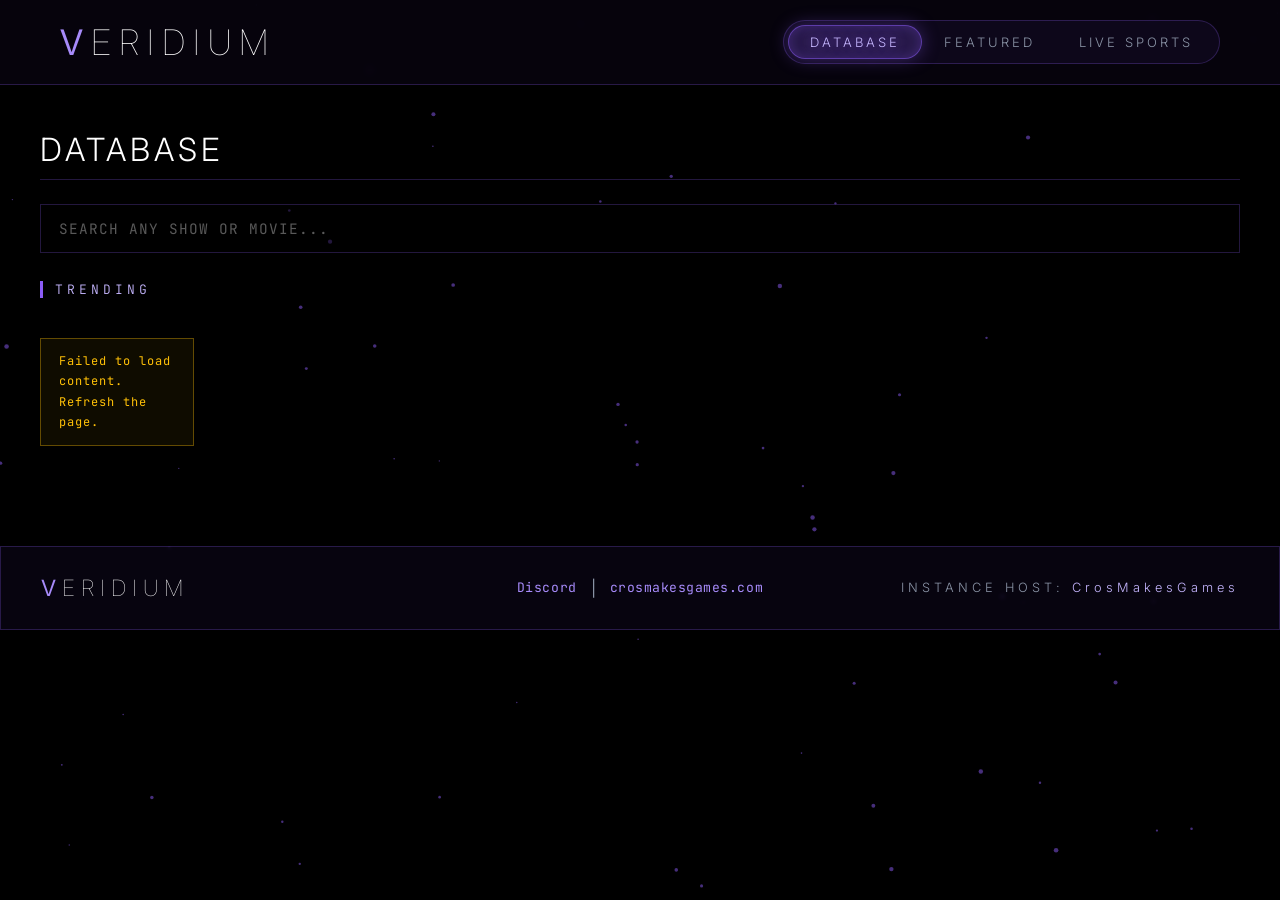
==== database.html @ 0032fe70 "veridiumfix2" ====
<!DOCTYPE html>
<html lang="en">
<head>
    <meta charset="UTF-8" />
    <meta name="viewport" content="width=device-width, initial-scale=1.0">
    <title>Database - Veridium</title>
    <link rel="icon" href="data:image/svg+xml,%3Csvg xmlns='http://www.w3.org/2000/svg' viewBox='0 0 32 32'%3E%3Crect width='32' height='32' fill='%23000'/%3E%3Cpath d='M8 6 L16 26 L24 6 L20 6 L16 17 L12 6 Z' fill='%238B5CF6'/%3E%3C/svg%3E">
    <link href="https://fonts.googleapis.com/css2?family=Inter:wght@100;300;400;600&family=JetBrains+Mono:wght@300;700&display=swap" rel="stylesheet">
    <link rel="stylesheet" href="style.css">
    <script src="instance-host-data.js"></script>
    <script src="servers.js"></script>
</head>
<body data-page="database">

<canvas id="particle-canvas"></canvas>

<div id="site-content">

    <nav class="hud-nav">
        <a class="nav-logo" href="index.html"><span>V</span>ERIDIUM</a>
        <div class="nav-right" id="nav-right"></div>
    </nav>

    <div class="content-container">

        <h1 class="page-title">Database</h1>

        <div class="db-search">
            <input id="db-search-input" type="text" placeholder="SEARCH ANY SHOW OR MOVIE..." autocomplete="off" spellcheck="false">
        </div>

        <h2 class="section-heading" id="db-status">TRENDING</h2>
        <div id="database-grid" class="tv-grid">

        </div>

    </div>

    <footer class="site-footer">
        <div class="site-footer-inner">
            <div class="site-footer-brand">
                <div class="footer-logo"><span>V</span>ERIDIUM</div>
            </div>
            <div class="site-footer-links" id="footer-links"></div>
            <div class="instance-host">
                INSTANCE HOST: <span>CrosMakesGames</span>
            </div>
        </div>
    </footer>

</div>

<script src="app.js"></script>
</body>
</html>
---- style.css ----
:root {
    --purple: #8B5CF6;
    --purple-rgb: 139, 92, 246;
    --purple-deep: #6D28D9;
    --purple-bright: #A78BFA;
    --purple-neon: #C4B5FD;
    --bg-dark: #000000;
    --text-grey: #8a94a6;
    --warning-gold: #FFC107;
    --panel: rgba(10, 6, 20, 0.75);
    --line: rgba(var(--purple-rgb), 0.25);
}

* { box-sizing: border-box; }

body {
    margin: 0;
    background-color: var(--bg-dark);
    font-family: 'Inter', sans-serif;
    color: white;
    overflow-x: hidden;
    overflow-y: scroll;
    scroll-behavior: smooth;
}

::selection { background: var(--purple); color: #fff; }

#particle-canvas {
    position: fixed;
    top: 0;
    left: 0;
    width: 100%;
    height: 100%;
    z-index: 0;
    pointer-events: none;
}

#site-content { position: relative; z-index: 1; }

.hud-nav {
    display: flex;
    justify-content: space-between;
    align-items: center;
    padding: 20px 60px;
    background: rgba(8, 4, 16, 0.8);
    border-bottom: 1px solid var(--line);
    position: fixed;
    top: 0;
    left: 0;
    right: 0;
    z-index: 100;
    backdrop-filter: blur(5px);
}

.nav-logo {
    font-size: 2.2rem;
    font-weight: 100;
    letter-spacing: 8px;
    text-decoration: none;
    color: white;
    transition: 0.4s ease;
}
.nav-logo span { color: var(--purple-bright); font-weight: 400; }
.nav-logo:hover { text-shadow: 0 0 15px var(--purple); cursor: pointer; }

.nav-right { display: flex; align-items: center; gap: 10px; }

/* Bubble navbar: links sit inside a track with a sliding highlight pill. */
.nav-right { position: relative; }

.nav-bubble {
    position: relative;
    display: flex;
    align-items: center;
    height: 44px;
    padding: 4px;
    border-radius: 999px;
    border: 1px solid var(--line);
    background: rgba(var(--purple-rgb), 0.06);
}

.nav-bubble-indicator {
    position: absolute;
    top: 4px;
    left: 0;
    height: calc(100% - 8px);
    border-radius: 999px;
    background: rgba(var(--purple-rgb), 0.22);
    border: 1px solid rgba(var(--purple-rgb), 0.55);
    box-shadow: 0 0 18px rgba(var(--purple-rgb), 0.35), inset 0 0 12px rgba(var(--purple-rgb), 0.25);
    transition: transform 0.35s cubic-bezier(0.4, 0, 0.2, 1), width 0.35s cubic-bezier(0.4, 0, 0.2, 1);
    pointer-events: none;
    z-index: 0;
    opacity: 0;
}

.nav-bubble-indicator.visible { opacity: 1; }

.nav-bubble .nav-item {
    position: relative;
    z-index: 1;
    padding: 8px 22px;
    border-radius: 999px;
    font-size: 13px;
    letter-spacing: 3px;
    color: var(--text-grey);
    white-space: nowrap;
}

.nav-bubble .nav-item:hover { color: white; }
.nav-bubble .nav-item.active { color: var(--purple-neon); text-shadow: 0 0 12px rgba(var(--purple-rgb), 0.8); }


.nav-item {
    text-decoration: none;
    color: white;
    font-size: 14px;
    font-weight: 300;
    letter-spacing: 4px;
    transition: 0.3s;
    padding: 10px 20px;
    cursor: pointer;
}
.nav-item:hover { color: var(--purple-neon); }
.nav-item.active { color: var(--purple-bright); text-shadow: 0 0 12px rgba(var(--purple-rgb), 0.8); }

.content-container {
    max-width: 1400px;
    margin: 130px auto 0;
    padding: 0 40px 40px;
}

.page-title {
    font-weight: 300;
    letter-spacing: 4px;
    border-bottom: 1px solid var(--line);
    padding-bottom: 10px;
    margin-top: 20px;
    text-transform: uppercase;
}

.section-title {
    font-weight: 300;
    letter-spacing: 4px;
    border-bottom: 1px solid var(--line);
    padding-bottom: 10px;
    margin-top: 40px;
    text-transform: uppercase;
    color: white;
}

.hero-banner {
    position: relative;
    min-height: 65vh;
    display: flex;
    align-items: flex-end;
    overflow: hidden;
    border: 1px solid var(--line);
}

.hero-bg {
    position: absolute;
    inset: 0;
    background-size: cover;
    background-position: center top;
    filter: brightness(0.75);
    z-index: 0;
}

.hero-fade {
    position: absolute;
    inset: 0;
    background: linear-gradient(to top, #000 5%, rgba(0,0,0,0.55) 45%, rgba(0,0,0,0.15) 100%);
    z-index: 1;
}

.hero-content {
    position: relative;
    z-index: 2;
    padding: 40px;
    max-width: 720px;
}

.hero-tag {
    color: var(--purple-neon);
    font-family: 'JetBrains Mono', monospace;
    margin-bottom: 5px;
    text-transform: uppercase;
    letter-spacing: 2px;
    font-size: 0.85rem;
}

.hero-title {
    font-size: 3.2rem;
    font-weight: 400;
    margin: 0 0 10px;
    line-height: 1.1;
    text-shadow: 0 2px 20px rgba(0,0,0,0.8);
}

.hero-meta {
    display: flex;
    gap: 15px;
    margin-bottom: 15px;
    font-family: 'JetBrains Mono', monospace;
    font-size: 0.9rem;
    color: var(--text-grey);
}
.hero-meta .gold { color: var(--warning-gold); }

.hero-desc {
    color: #ccc;
    line-height: 1.6;
    margin: 0 0 25px;
    max-width: 640px;
}

.back-link {
    display: inline-block;
    margin-bottom: 20px;
    background: none;
    border: none;
    color: var(--text-grey);
    cursor: pointer;
    font-family: 'Inter', sans-serif;
    font-size: 0.95rem;
    font-weight: 300;
    letter-spacing: 5px;
    text-decoration: none;
    text-transform: uppercase;
    transition: 0.3s;
}
.back-link:hover {
    color: var(--purple-neon);
    letter-spacing: 7px;
}

.btn-action {
    background: var(--purple);
    color: white;
    border: 1px solid var(--purple-bright);
    padding: 12px 32px;
    font-family: 'JetBrains Mono', monospace;
    font-size: 0.85rem;
    letter-spacing: 3px;
    cursor: pointer;
    transition: 0.3s;
    text-decoration: none;
    display: inline-block;
}
.btn-action:hover {
    background: var(--purple-deep);
    box-shadow: 0 0 25px rgba(var(--purple-rgb), 0.55);
    text-shadow: 0 0 8px #fff;
}

.btn-secondary {
    background: rgba(var(--purple-rgb), 0.08);
    color: white;
    border: 1px solid var(--line);
    padding: 8px 16px;
    font-family: 'JetBrains Mono', monospace;
    font-size: 0.72rem;
    letter-spacing: 2px;
    cursor: pointer;
    transition: 0.25s;
}
.btn-secondary:hover {
    border-color: var(--purple-bright);
    color: var(--purple-neon);
    box-shadow: 0 0 12px rgba(var(--purple-rgb), 0.35);
}

.tv-grid {
    display: grid;
    grid-template-columns: repeat(auto-fill, minmax(150px, 1fr));
    gap: 20px;
    margin-top: 20px;
}

.strip-scroll {
    display: grid;
    grid-auto-flow: column;
    grid-auto-columns: 165px;
    gap: 18px;
    overflow-x: auto;
    padding: 10px 2px 18px;
    scrollbar-width: thin;
    scrollbar-color: var(--purple) rgba(255,255,255,0.05);
}
.strip-scroll::-webkit-scrollbar { height: 6px; }
.strip-scroll::-webkit-scrollbar-track { background: rgba(255,255,255,0.05); }
.strip-scroll::-webkit-scrollbar-thumb { background: var(--purple); }

.poster-card {
    display: block;
    position: relative;
    border: 1px solid rgba(var(--purple-rgb), 0.18);
    background: #0a0a0a;
    transition: 0.3s ease;
    text-decoration: none;
    cursor: pointer;
    overflow: hidden;
}

.poster-card img {
    width: 100%;
    aspect-ratio: 2 / 3;
    object-fit: cover;
    display: block;
    transition: transform 0.35s ease;
}

.poster-card::after {
    content: '';
    position: absolute;
    inset: 0;
    background: linear-gradient(to top, rgba(var(--purple-rgb), 0.18), transparent 55%);
    opacity: 0;
    transition: opacity 0.3s ease;
    pointer-events: none;
}

.poster-card:hover {
    border-color: var(--purple-bright);
    box-shadow: 0 0 22px rgba(var(--purple-rgb), 0.45);
    transform: translateY(-4px);
}
.poster-card:hover img { transform: scale(1.06); }
.poster-card:hover::after { opacity: 1; }

.section-title.toned {
    font-size: 1rem;
    color: var(--text-grey);
    letter-spacing: 3px;
    border-bottom: 1px solid rgba(255, 255, 255, 0.07);
    margin-top: 35px;
}

.rec-grid {
    grid-template-columns: repeat(auto-fill, minmax(110px, 1fr));
    gap: 12px;
    margin-top: 15px;
}

.rec-grid .poster-card { border-color: rgba(var(--purple-rgb), 0.1); }

.content-section { margin: 10px 0 30px; }

.section-heading {
    font-family: 'JetBrains Mono', monospace;
    font-size: 13px;
    font-weight: 300;
    letter-spacing: 4px;
    color: var(--purple-neon);
    border-left: 3px solid var(--purple);
    padding-left: 12px;
    margin: 26px 0 16px;
}

.cw-card { position: relative; }

.cw-remove {
    position: absolute;
    top: 6px;
    right: 6px;
    width: 22px;
    height: 22px;
    border: 1px solid rgba(var(--purple-rgb), 0.6);
    background: rgba(0, 0, 0, 0.8);
    color: var(--purple-neon);
    font-family: 'JetBrains Mono', monospace;
    font-size: 11px;
    line-height: 1;
    cursor: pointer;
    opacity: 0;
    transition: opacity 0.2s;
    display: flex;
    align-items: center;
    justify-content: center;
    z-index: 3;
}

.cw-card:hover .cw-remove { opacity: 1; }

.cw-remove:hover { background: var(--purple); color: #ffffff; }

.rec-grid .poster-card:hover {
    box-shadow: 0 0 10px rgba(var(--purple-rgb), 0.25);
    transform: translateY(-2px);
    border-color: rgba(var(--purple-rgb), 0.35);
}

.rec-grid .poster-card:hover::after { opacity: 0; }

.ad-warning {
    border: 1px solid rgba(255, 193, 7, 0.35);
    background: rgba(255, 193, 7, 0.06);
    color: var(--warning-gold);
    font-family: 'JetBrains Mono', monospace;
    font-size: 0.75rem;
    letter-spacing: 1px;
    padding: 12px 18px;
    margin: 20px 0;
    line-height: 1.7;
}
.ad-warning a { color: var(--purple-neon); }

.details-layout {
    display: grid;
    grid-template-columns: 2fr 1fr;
    gap: 30px;
}

.details-layout.movie-layout {
    grid-template-columns: 1fr;
}
.details-layout.movie-layout .video-container {
    padding-top: 56.25%;
    max-height: 80vh;
}

.video-container {
    position: relative;
    width: 100%;
    padding-top: 56.25%;
    background: #000;
    border: 1px solid var(--line);
}

.video-container iframe {
    position: absolute;
    top: 0;
    left: 0;
    width: 100%;
    height: 100%;
    border: 0;
    display: block;
}

.player-buttons {
    display: flex;
    align-items: center;
    gap: 10px;
    flex-wrap: wrap;
    margin-top: 12px;
}

.server-select-wrap {
    display: flex;
    align-items: center;
    gap: 8px;
    margin-left: auto;
}

.server-select-label {
    color: var(--text-grey);
    font-family: 'JetBrains Mono', monospace;
    font-size: 0.62rem;
    letter-spacing: 1.5px;
    white-space: nowrap;
}

.server-select {
    background: #0d0817;
    color: white;
    border: 1px solid var(--line);
    font-family: 'JetBrains Mono', monospace;
    font-size: 0.68rem;
    letter-spacing: 1px;
    padding: 7px 10px;
    cursor: pointer;
    transition: 0.25s;
    max-width: 190px;
}
.server-select option { background: #0d0817; }

.server-select:hover,
.server-select:focus {
    border-color: var(--purple-bright);
    box-shadow: 0 0 8px rgba(var(--purple-rgb), 0.3);
    outline: none;
}

.episode-list-container {
    border: 1px solid var(--line);
    background: var(--panel);
    display: flex;
    flex-direction: column;
    max-height: 640px;
}

.season-header {
    display: flex;
    justify-content: space-between;
    align-items: center;
    padding: 12px 16px;
    border-bottom: 1px solid var(--line);
    font-family: 'JetBrains Mono', monospace;
    letter-spacing: 2px;
    font-size: 0.8rem;
}

.season-select {
    background: #0d0817;
    color: white;
    border: 1px solid var(--purple);
    font-family: 'JetBrains Mono', monospace;
    padding: 6px 10px;
    cursor: pointer;
}
.season-select option { background: #0d0817; }

.episodes-scroll { overflow-y: auto; flex: 1; }

.episode-item {
    display: flex;
    align-items: center;
    gap: 12px;
    padding: 10px 16px;
    cursor: pointer;
    border-bottom: 1px solid rgba(255, 255, 255, 0.05);
    transition: 0.2s;
}
.episode-item:hover { background: rgba(var(--purple-rgb), 0.12); }
.episode-item.active { background: rgba(var(--purple-rgb), 0.2); border-left: 3px solid var(--purple-bright); }

.ep-num {
    font-family: 'JetBrains Mono', monospace;
    color: var(--purple-bright);
    font-size: 0.9rem;
    min-width: 28px;
}
.ep-title {
    font-size: 0.82rem;
    color: #ccc;
    white-space: nowrap;
    overflow: hidden;
    text-overflow: ellipsis;
}

.show-info { margin-top: 30px; }
.show-type-tag {
    color: var(--purple-bright);
    font-family: 'JetBrains Mono', monospace;
    letter-spacing: 2px;
    margin-bottom: 5px;
    text-transform: uppercase;
    font-size: 0.8rem;
}
.show-title { font-size: 2.6rem; font-weight: 400; margin: 0 0 8px; line-height: 1.15; }
.show-meta {
    display: flex;
    gap: 20px;
    color: var(--text-grey);
    margin: 10px 0;
    font-family: 'JetBrains Mono', monospace;
    font-size: 0.85rem;
}
.show-meta .gold { color: var(--warning-gold); }
.show-desc { color: #ccc; line-height: 1.7; max-width: 900px; margin-top: 12px; }

.site-footer {
    margin: 40px 0 0;
    width: 100%;
    border: 1px solid var(--line);
    background: var(--panel);
    backdrop-filter: blur(2px);
}

.site-footer-inner {
    min-height: 82px;
    padding: 14px 40px;
    display: grid;
    grid-template-columns: 1fr auto 1fr;
    align-items: center;
    gap: 18px;
}

.site-footer-brand {
    display: flex;
    align-items: center;
    gap: 12px;
    justify-self: start;
}

.footer-logo {
    font-size: 1.4rem;
    font-weight: 100;
    letter-spacing: 6px;
    color: white;
}
.footer-logo span { color: var(--purple-bright); font-weight: 400; }

.site-footer-links {
    display: flex;
    align-items: center;
    gap: 14px;
    flex-wrap: wrap;
    justify-self: center;
}

.site-footer-links a {
    color: var(--purple-bright);
    text-decoration: none;
    font-family: 'JetBrains Mono', monospace;
    font-size: 0.82rem;
    letter-spacing: 0.04em;
}
.site-footer-links a:hover { color: var(--purple-neon); }
.site-footer-links .sep { color: var(--text-grey); }

.instance-host {
    justify-self: end;
    text-align: right;
    font-family: 'Inter', sans-serif;
    font-size: 0.8rem;
    font-weight: 300;
    color: var(--text-grey);
    letter-spacing: 4px;
}
.instance-host span { color: var(--purple-neon); }

.instance-host.instance-host-link { cursor: pointer; }

.instance-host.instance-host-link:hover span {
    text-shadow: 0 0 10px rgba(var(--purple-rgb), 0.8);
}

.instance-host.instance-host-link:hover {
    color: var(--purple-bright);
}

@media (max-width: 900px) {
    .details-layout { grid-template-columns: 1fr; }
    .hud-nav { padding: 15px 20px; }
    .nav-right { padding-right: 0; }
    .nav-item { padding: 8px 10px; letter-spacing: 2px; }
    .content-container { padding: 0 20px 30px; margin-top: 110px; }
    .hero-title { font-size: 2.2rem; }
    .show-title { font-size: 1.8rem; }
    .site-footer-inner { grid-template-columns: 1fr; padding: 14px 20px; justify-items: center; row-gap: 10px; }
    .site-footer-brand, .site-footer-links, .instance-host { justify-self: center; text-align: center; }
}


/* ============ LIVE SPORTS ============ */

.sport-match-list { display: flex; flex-direction: column; gap: 10px; }

.match-row {
    display: flex;
    align-items: center;
    gap: 12px;
    padding: 12px 14px;
    border: 1px solid var(--line);
    border-radius: 10px;
    background: rgba(var(--purple-rgb), 0.05);
    cursor: pointer;
    transition: border-color 0.25s, background 0.25s;
}

.match-row:hover { border-color: var(--purple); background: rgba(var(--purple-rgb), 0.12); }
.match-row.active { border-color: var(--purple-bright); background: rgba(var(--purple-rgb), 0.16); }

.match-teams { flex: 1; min-width: 0; }

.match-team-line {
    display: flex;
    align-items: center;
    gap: 8px;
    font-size: 0.92rem;
    color: #e5e5e5;
    white-space: nowrap;
    overflow: hidden;
    text-overflow: ellipsis;
}

.match-team-line img { width: 22px; height: 22px; object-fit: contain; flex-shrink: 0; }

.match-time {
    font-family: 'JetBrains Mono', monospace;
    font-size: 0.78rem;
    color: var(--text-grey);
    text-align: right;
    line-height: 1.5;
    flex-shrink: 0;
}

.match-live-dot {
    display: inline-block;
    width: 8px;
    height: 8px;
    border-radius: 50%;
    background: #8B0000;
    margin-right: 6px;
}

.match-row.is-live .match-time { color: #ff6b6b; }

.ls-match-info { margin-top: 25px; }

.ls-match-headline {
    display: flex;
    align-items: center;
    gap: 14px;
    flex-wrap: wrap;
}

.ls-match-headline img { width: 40px; height: 40px; object-fit: contain; }

.ls-match-title { margin: 0; font-size: 1.6rem; font-weight: 400; letter-spacing: 1px; }

.ls-match-meta {
    font-family: 'JetBrains Mono', monospace;
    font-size: 0.85rem;
    color: var(--text-grey);
    margin-top: 8px;
}

@media (max-width: 900px) {
    .nav-bubble .nav-item { padding: 8px 14px; letter-spacing: 2px; }
}

/* ============ Database search bar ============ */
.db-search {
    position: relative;
    margin-top: 24px;
}

.db-search input {
    width: 100%;
    box-sizing: border-box;
    background: rgba(0, 0, 0, 0.5);
    border: 1px solid var(--line);
    color: white;
    font-family: 'JetBrains Mono', monospace;
    font-size: 0.9rem;
    letter-spacing: 1px;
    padding: 14px 18px;
    outline: none;
    transition: border-color 0.3s ease, box-shadow 0.3s ease;
}

.db-search input:focus {
    border-color: var(--purple);
    box-shadow: 0 0 18px rgba(var(--purple-rgb), 0.25);
}

.db-search input::placeholder {
    color: rgba(255, 255, 255, 0.35);
}

#db-status { margin-top: 28px; }

/* ============ Section pagers (< >) ============ */
.section-head {
    display: flex;
    justify-content: space-between;
    align-items: center;
    margin: 26px 0 16px;
}

.section-head .section-heading { margin: 0; }

.section-pager {
    display: flex;
    gap: 8px;
}

.pager-btn {
    min-width: 34px;
    height: 34px;
    padding: 0 10px;
    display: flex;
    align-items: center;
    justify-content: center;
    border: 1px solid var(--line);
    background: rgba(0, 0, 0, 0.5);
    color: white;
    font-family: 'JetBrains Mono', monospace;
    font-size: 0.95rem;
    cursor: pointer;
    user-select: none;
    transition: border-color 0.3s ease, color 0.3s ease;
}

.pager-btn:hover:not(.disabled) {
    border-color: var(--purple);
    color: var(--purple-bright);
}

.pager-btn.disabled {
    opacity: 0.25;
    cursor: default;
}

/* Database cards without TMDB art (or with a broken image) show the title and year. */
.db-poster-card { aspect-ratio: 2 / 3; }
.db-poster-card img { position: relative; z-index: 1; height: 100%; aspect-ratio: auto; }
.db-poster-missing {
    position: absolute; inset: 0; display: flex; flex-direction: column;
    justify-content: center; align-items: center; gap: 10px; padding: 12px;
    text-align: center; overflow-wrap: anywhere; color: var(--purple-neon);
    font-family: 'JetBrains Mono', monospace; font-size: 0.85rem;
}
.db-poster-missing small { color: var(--text-grey); font-size: 0.75rem; }
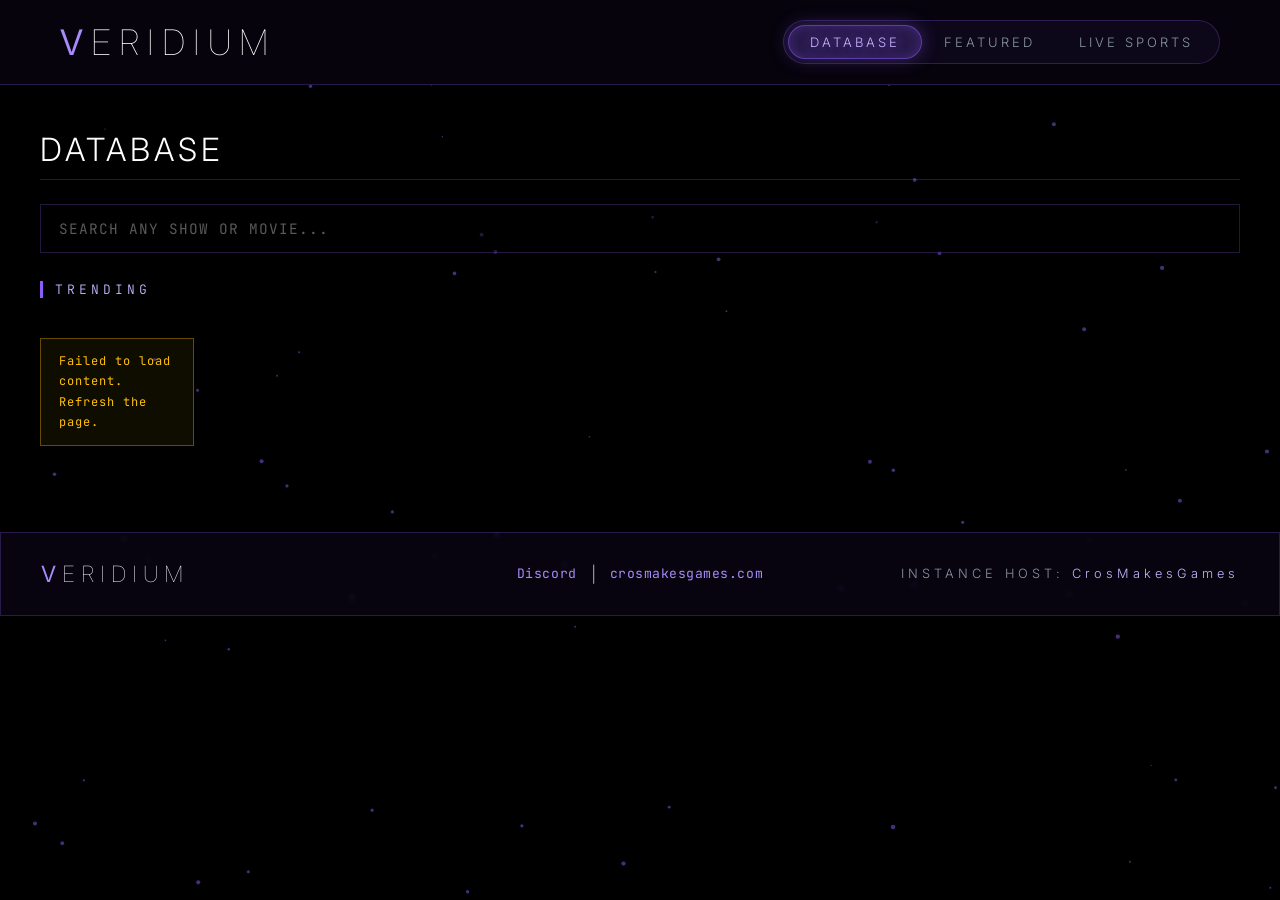
==== commit 6d5db5e6: "Add files via upload" ====
--- a/database.html
+++ b/database.html
@@ -2,7 +2,8 @@
 <html lang="en">
 <head>
     <meta charset="UTF-8" />
-    <meta name="viewport" content="width=device-width, initial-scale=1.0">
+    <meta name="viewport" content="width=device-width, initial-scale=1.0, viewport-fit=cover">
+    <meta name="theme-color" content="#0b0614">
     <title>Database - Veridium</title>
     <link rel="icon" href="data:image/svg+xml,%3Csvg xmlns='http://www.w3.org/2000/svg' viewBox='0 0 32 32'%3E%3Crect width='32' height='32' fill='%23000'/%3E%3Cpath d='M8 6 L16 26 L24 6 L20 6 L16 17 L12 6 Z' fill='%238B5CF6'/%3E%3C/svg%3E">
     <link href="https://fonts.googleapis.com/css2?family=Inter:wght@100;300;400;600&family=JetBrains+Mono:wght@300;700&display=swap" rel="stylesheet">
--- a/style.css
+++ b/style.css
@@ -806,3 +806,370 @@
     font-family: 'JetBrains Mono', monospace; font-size: 0.85rem;
 }
 .db-poster-missing small { color: var(--text-grey); font-size: 0.75rem; }
+
+/* The currently open title inside a collection grid keeps a steady accent border. */
+.rec-grid .poster-card.current {
+    border-color: var(--purple-bright);
+    box-shadow: 0 0 16px rgba(var(--purple-rgb), 0.35);
+}
+
+/* Super Featured carousel: slide + round indicators below the hero. */
+/* Super Featured carousel: the track swipes horizontally between slides. */
+.hero-slide { width: 100%; overflow: hidden; }
+.hero-track {
+    display: flex;
+    width: 100%;
+    transition: transform 0.65s cubic-bezier(0.22, 1, 0.36, 1);
+    will-change: transform;
+}
+/* Each cell is one FULL-WIDTH slide; the right margin is the visible
+   space between slides. Percentage margins resolve against the track
+   width, so the banners keep their full size and the swipe math stays
+   exact: one step = 100% + 1.5% (see goToHero). */
+.hero-cell {
+    flex: 0 0 100%;
+    min-width: 100%;
+    margin-right: 1.5%;
+}
+
+/* NEXT EPISODE sits in the season header, just left of the season dropdown. */
+.next-episode-btn { padding: 6px 14px; margin-left: auto; margin-right: 10px; }
+.hero-dots {
+    display: flex;
+    justify-content: center;
+    gap: 10px;
+    padding: 14px 0 6px;
+}
+.hero-dot {
+    width: 11px;
+    height: 11px;
+    border-radius: 50%;
+    border: 1px solid var(--purple-bright);
+    background: transparent;
+    padding: 0;
+    cursor: pointer;
+    transition: background 0.25s ease, box-shadow 0.25s ease;
+}
+.hero-dot.active {
+    background: var(--purple-bright);
+    box-shadow: 0 0 8px rgba(var(--purple-rgb), 0.6);
+}
+.hero-dot:hover { background: rgba(var(--purple-rgb), 0.5); }
+
+/* ============ UPCOMING TITLES ============ */
+
+/* Greyed out but still clickable poster cards. */
+.poster-card.poster-upcoming { border-color: rgba(255, 255, 255, 0.10); }
+.poster-card.poster-upcoming img {
+    filter: grayscale(0.85) brightness(0.62);
+    opacity: 0.55;
+}
+.poster-card.poster-upcoming::after {
+    background: linear-gradient(to top, rgba(0, 0, 0, 0.6), transparent 55%);
+    opacity: 0.75;
+}
+.poster-card.poster-upcoming:hover { border-color: rgba(255, 255, 255, 0.22); }
+.poster-card.poster-upcoming:hover img {
+    filter: grayscale(0.7) brightness(0.72);
+    opacity: 0.7;
+    transform: scale(1.02);
+}
+.poster-upcoming-badge {
+    position: absolute;
+    top: 8px;
+    left: 8px;
+    z-index: 3;
+    padding: 3px 7px;
+    background: rgba(10, 6, 20, 0.88);
+    border: 1px solid rgba(255, 255, 255, 0.25);
+    color: #c9c9c9;
+    font-family: 'JetBrains Mono', monospace;
+    font-size: 9px;
+    letter-spacing: 1.5px;
+    pointer-events: none;
+}
+
+/* Greyed hero + button for upcoming featured titles. */
+.hero-banner.hero-upcoming .hero-bg { filter: grayscale(1) brightness(0.45); }
+.btn-action.btn-upcoming {
+    background: rgba(255, 255, 255, 0.08);
+    border: 1px solid rgba(255, 255, 255, 0.3);
+    color: #b9b9b9;
+}
+
+/* The upcoming "player": greyed out and unclickable instead of an iframe. */
+.video-container.upcoming-container {
+    pointer-events: none;
+    user-select: none;
+    border: 1px solid rgba(255, 255, 255, 0.12);
+}
+.upcoming-container .upcoming-bg {
+    position: absolute;
+    inset: 0;
+    background-size: cover;
+    background-position: center;
+    filter: grayscale(1) brightness(0.35);
+}
+.upcoming-container .upcoming-fade {
+    position: absolute;
+    inset: 0;
+    background: linear-gradient(to top, rgba(0, 0, 0, 0.92) 20%, rgba(0, 0, 0, 0.55));
+}
+.upcoming-panel {
+    position: absolute;
+    inset: 0;
+    display: flex;
+    flex-direction: column;
+    align-items: center;
+    justify-content: center;
+    text-align: center;
+    padding: 24px 20px;
+    pointer-events: none;
+}
+.upcoming-label {
+    font-family: 'JetBrains Mono', monospace;
+    font-weight: 700;
+    font-size: clamp(22px, 4.5vw, 40px);
+    letter-spacing: 0.35em;
+    text-indent: 0.35em;
+    color: #e0e0e0;
+    border: 2px solid rgba(255, 255, 255, 0.35);
+    padding: 10px 18px;
+    opacity: 0.92;
+    filter: grayscale(1);
+}
+.upcoming-date {
+    margin-top: 16px;
+    font-family: 'JetBrains Mono', monospace;
+    font-size: 13px;
+    letter-spacing: 2px;
+    color: #bdbdbd;
+}
+.upcoming-countdown {
+    margin-top: 12px;
+    font-family: 'JetBrains Mono', monospace;
+    font-size: 12px;
+    letter-spacing: 1px;
+    color: var(--warning-gold);
+    border: 1px solid rgba(255, 193, 7, 0.4);
+    padding: 4px 10px;
+}
+.upcoming-status {
+    margin-top: 12px;
+    font-family: 'JetBrains Mono', monospace;
+    font-size: 11px;
+    letter-spacing: 1.5px;
+    color: #8f8f8f;
+}
+.upcoming-ep {
+    margin-top: 10px;
+    font-family: 'JetBrains Mono', monospace;
+    font-size: 11px;
+    letter-spacing: 1px;
+    color: #a3a3a3;
+    max-width: 90%;
+}
+.upcoming-note {
+    margin-top: 18px;
+    font-family: 'Inter', sans-serif;
+    font-size: 12px;
+    color: #8a8a8a;
+    max-width: 460px;
+    line-height: 1.5;
+}
+
+@media (max-width: 900px) {
+    .upcoming-label {
+        font-size: 18px;
+        padding: 6px 12px;
+        letter-spacing: 0.25em;
+        text-indent: 0.25em;
+    }
+    .upcoming-date { font-size: 11px; margin-top: 10px; letter-spacing: 1px; }
+    .upcoming-countdown { margin-top: 8px; font-size: 10px; }
+    .upcoming-status, .upcoming-note { display: none; }
+    .upcoming-ep { font-size: 10px; }
+}
+
+/* Unaired episodes in the episode selector: greyed out, unclickable. */
+.episode-item.episode-upcoming {
+    opacity: 0.45;
+    filter: grayscale(0.85);
+    cursor: default;
+    pointer-events: none;
+}
+.ep-upcoming-tag {
+    color: #8f8f8f;
+    font-size: 0.9em;
+    letter-spacing: 1px;
+}
+
+
+/* ================================================================
+   MOBILE / PHONE EXPERIENCE
+   Phone-first pass: the navbar stacks into two compact rows, grids
+   go 3-per-row, every tap target grows to 44px, the player page
+   stacks cleanly, and iOS quirks (zoom-on-focus, tap highlights)
+   are handled.
+   ================================================================ */
+
+html { -webkit-text-size-adjust: 100%; }
+body { -webkit-tap-highlight-color: rgba(139, 92, 246, 0.15); }
+
+/* On touch devices the hover lift feels broken - keep taps feeling native. */
+@media (hover: none) {
+    .poster-card:hover,
+    .rec-grid .poster-card:hover { transform: none; box-shadow: none; }
+    .poster-card:hover img { transform: none; }
+    .pager-btn:hover:not(.disabled) { border-color: var(--line); color: white; }
+}
+
+/* ---- Tablet refinements (<=900px, on top of the earlier block) ---- */
+@media (max-width: 900px) {
+    .content-container { margin-top: 122px; }
+    .hero-banner { min-height: 58vh; }
+    .hero-content { padding: 28px 24px; }
+    .tv-grid { grid-template-columns: repeat(auto-fill, minmax(125px, 1fr)); gap: 14px; }
+    .episode-list-container { max-height: 520px; }
+    .show-meta { flex-wrap: wrap; row-gap: 6px; }
+}
+
+/* ---- Phones (<=640px) ---- */
+@media (max-width: 640px) {
+
+    /* Navbar: logo on top, the bubble of links becomes a full-width
+       segmented bar underneath. Still fixed, still the HUD look. */
+    .hud-nav {
+        flex-direction: column;
+        align-items: center;
+        justify-content: flex-start;
+        gap: 10px;
+        padding: 12px 14px;
+    }
+    .nav-logo { font-size: 1.35rem; letter-spacing: 5px; }
+    .nav-right { width: 100%; justify-content: center; }
+    .nav-bubble {
+        width: 100%;
+        height: 42px;
+        justify-content: center;
+    }
+    .nav-bubble .nav-item {
+        flex: 1 1 0;
+        text-align: center;
+        font-size: 11px;
+        letter-spacing: 1px;
+        padding: 11px 6px;
+    }
+    .content-container { margin-top: 128px; padding: 0 14px 26px; }
+
+    /* Hero */
+    .hero-banner { min-height: 54vh; border: none; }
+    .hero-content { padding: 20px 18px; max-width: 100%; }
+    .hero-title { font-size: 1.7rem; }
+    .hero-meta { flex-wrap: wrap; gap: 6px 14px; font-size: 0.78rem; }
+    .hero-desc { font-size: 0.85rem; line-height: 1.55; margin-bottom: 18px; }
+    .btn-action { padding: 13px 26px; font-size: 0.78rem; }
+
+    /* Grids: 3 posters per row with room to breathe */
+    .tv-grid { grid-template-columns: repeat(3, 1fr); gap: 10px; }
+    .rec-grid { grid-template-columns: repeat(3, 1fr); gap: 10px; }
+    .strip-scroll { grid-auto-columns: 130px; gap: 12px; }
+
+    /* Continue Watching: the remove X has no hover on touch - always show it */
+    .cw-remove { opacity: 1; width: 26px; height: 26px; font-size: 12px; }
+
+    /* Cards */
+    .db-poster-missing { font-size: 0.72rem; }
+
+    /* ---- Player page ---- */
+    .back-link { letter-spacing: 3px; margin-bottom: 12px; }
+    .ad-warning { font-size: 0.68rem; padding: 10px 12px; line-height: 1.6; margin: 14px 0; }
+    .details-layout { gap: 18px; }
+    .details-layout.movie-layout .video-container { max-height: none; }
+
+    /* Player controls: 2-up buttons with full-width tap rows, then
+       the server picker as its own full-width row. */
+    .player-buttons { gap: 8px; }
+    .player-buttons .btn-secondary {
+        flex: 1 1 calc(50% - 8px);
+        min-height: 44px;
+        padding: 11px 8px;
+        font-size: 0.68rem;
+    }
+    .server-select-wrap {
+        flex: 1 1 100%;
+        margin-left: 0;
+        width: 100%;
+        gap: 10px;
+    }
+    .server-select-label { font-size: 0.6rem; }
+    .server-select {
+        flex: 1;
+        max-width: 100%;
+        min-height: 44px;
+        padding: 10px 12px;
+        font-size: 0.72rem;
+    }
+
+    /* Episode list under the player */
+    .episode-list-container { max-height: 400px; }
+    .season-header {
+        flex-wrap: wrap;
+        gap: 8px;
+        padding: 10px 12px;
+        font-size: 0.72rem;
+    }
+    .season-header > span { flex: 1 1 100%; }
+    .season-header .btn-secondary,
+    .season-select { min-height: 40px; }
+    .next-episode-btn { margin-left: 0; flex: 1 1 auto; }
+    .season-select { flex: 0 1 auto; }
+    .episode-item { padding: 11px 12px; }
+    .ep-title { font-size: 0.8rem; }
+
+    /* Show info */
+    .show-info { margin-top: 20px; }
+    .show-title { font-size: 1.45rem; }
+    .show-type-tag { font-size: 0.72rem; }
+    .show-meta { gap: 6px 16px; font-size: 0.75rem; }
+    .show-desc { font-size: 0.86rem; line-height: 1.6; }
+
+    /* Section titles / pagers */
+    .page-title, .section-title { font-size: 1.05rem; letter-spacing: 3px; }
+    .section-title.toned { font-size: 0.82rem; }
+    .section-head { margin: 20px 0 12px; }
+
+    /* Database search: 16px inputs stop iOS from zooming on focus */
+    .db-search { margin-top: 16px; }
+    .db-search input { font-size: 16px; padding: 13px 14px; }
+
+    /* Footer */
+    .site-footer { margin-top: 28px; }
+    .site-footer-inner { padding: 14px; row-gap: 8px; }
+    .footer-logo { font-size: 1.05rem; letter-spacing: 4px; }
+    .instance-host { letter-spacing: 2px; font-size: 0.7rem; text-align: center; }
+    .site-footer-links { gap: 10px; }
+
+    /* Live sports */
+    .match-row { padding: 12px; gap: 10px; }
+    .match-time { font-size: 0.7rem; }
+    .ls-match-title { font-size: 1.15rem; }
+    .ls-match-headline img { width: 30px; height: 30px; }
+
+    /* Upcoming panel on phones */
+    .video-container.upcoming-container { padding-top: 62%; }
+}
+
+/* ---- Small phones (<=380px) ---- */
+@media (max-width: 380px) {
+    .nav-bubble .nav-item { font-size: 10px; letter-spacing: 0.5px; }
+    .hero-title { font-size: 1.45rem; }
+    .tv-grid, .rec-grid { grid-template-columns: repeat(2, 1fr); }
+    .content-container { margin-top: 124px; padding: 0 12px 24px; }
+}
+
+/* Respect iPhone notches / Android gesture bars when the site is
+   added to the home screen or runs full-screen. */
+@supports (padding: env(safe-area-inset-bottom)) {
+    .site-footer { margin-bottom: env(safe-area-inset-bottom); }
+    .content-container { padding-bottom: max(26px, calc(env(safe-area-inset-bottom) + 12px)); }
